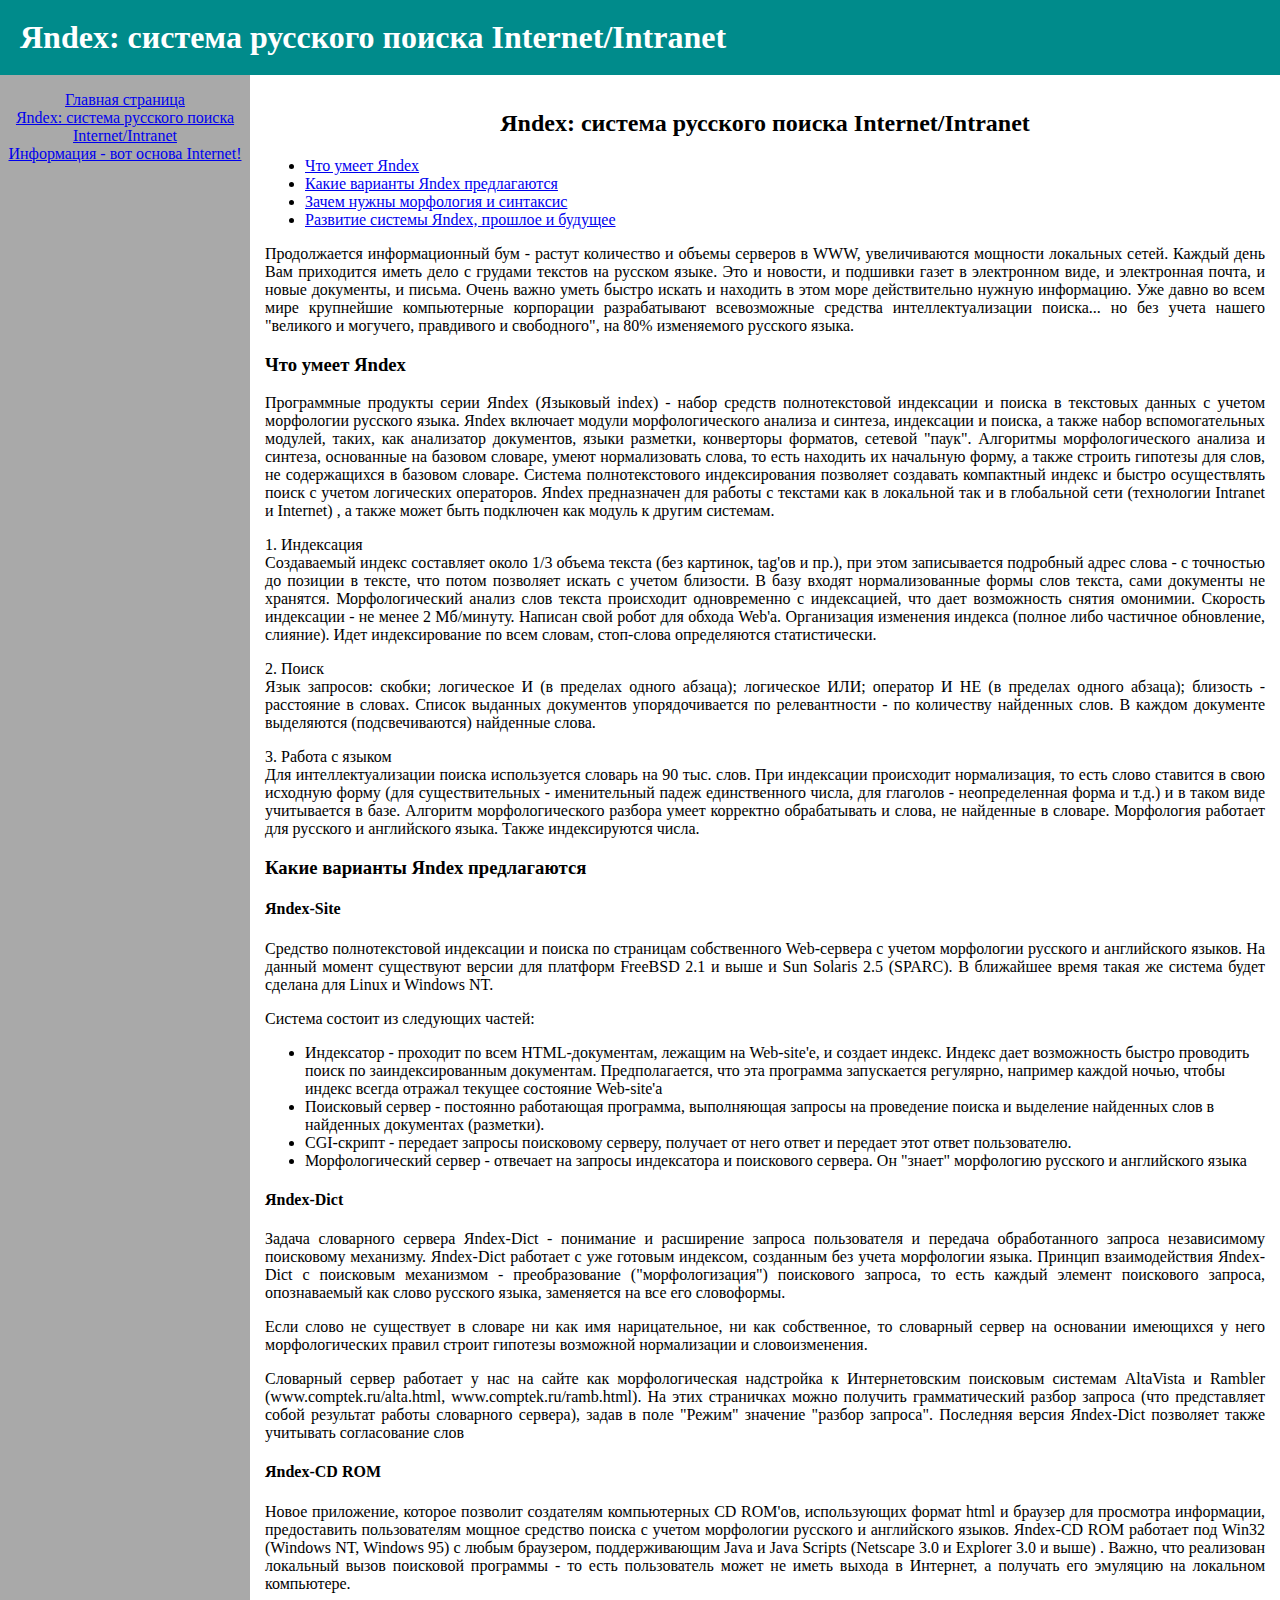
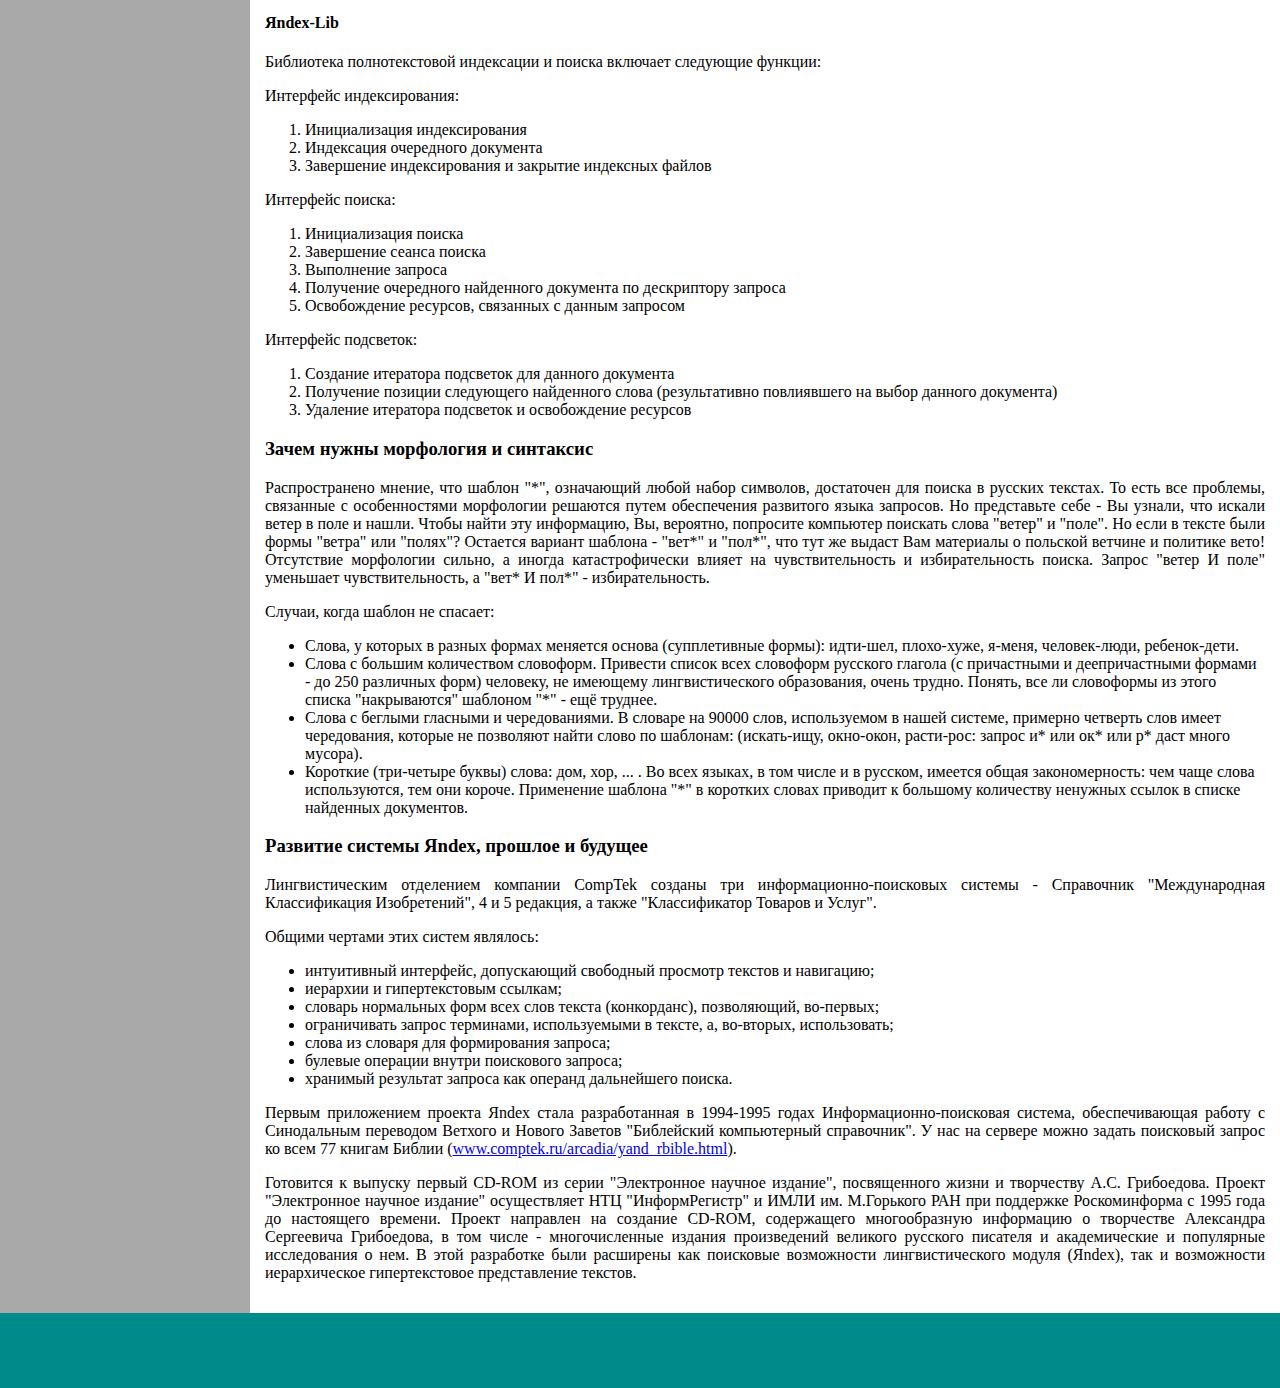
==== lab 01/task5/text1.html @ 3276bb84 "Initial commit" ====
<!DOCTYPE html>
<html lang="ru">

<head>
    <meta charset="UTF-8">
    <meta http-equiv="X-UA-Compatible" content="IE=edge">
    <meta name="viewport" content="width=device-width, initial-scale=1.0">
    <title>Fifth Task - Text1</title>
    <link rel="stylesheet" href="css/exMain.css">
</head>

<body>
    <div id="top">
        <h1> <a href="#">Яndex: система русского поиска Internet/Intranet</a></h1>
    </div>
    <div id="body">
        <div id="leftCol">
            <ul class="navbar">
                <li><a href="index.html">Главная страница</a></li>
                <li><a href="text1.html">Яndex: система русского поиска Internet/Intranet</a></li>
                <li><a href="text2.html">Информация - вот основа Internet!</a></li>
            </ul>
        </div>
        <div id="rightCol">
            <h2 class="text-center">Яndex: система русского поиска Internet/Intranet</h2>
            <ul>
                <li><a href="#ya">Что умеет Яndex</a></li>
                <li><a href="#options">Какие варианты Яndex предлагаются</a></li>
                <li><a href="#mor-syn">Зачем нужны морфология и синтаксис</a></li>
                <li><a href="#growth">Развитие системы Яndex, прошлое и будущее</a></li>
            </ul>
            <p>Продолжается информационный бум - растут количество и объемы серверов в WWW, увеличиваются мощности
                локальных сетей. Каждый день Вам приходится иметь дело с грудами текстов на русском языке. Это и
                новости, и подшивки газет в электронном виде, и электронная почта, и новые документы, и письма. Очень
                важно уметь быстро искать и находить в этом море действительно нужную информацию. Уже давно во всем мире
                крупнейшие компьютерные корпорации разрабатывают всевозможные средства интеллектуализации поиска... но
                без учета нашего "великого и могучего, правдивого и свободного", на 80% изменяемого русского
                языка.
            </p>
            <h3 id="ya">Что умеет Яndex</h3>
            <p>Программные продукты серии Яndex (Языковый index) - набор средств полнотекстовой индексации и поиска в
                текстовых данных с учетом морфологии русского языка.
                Яndex включает модули морфологического анализа и синтеза, индексации и поиска, а также набор
                вспомогательных модулей, таких, как анализатор документов, языки разметки, конверторы форматов, сетевой
                "паук".
                Алгоритмы морфологического анализа и синтеза, основанные на базовом словаре, умеют нормализовать слова,
                то есть находить их начальную форму, а также строить гипотезы для слов, не содержащихся в базовом
                словаре.
                Система полнотекстового индексирования позволяет создавать компактный индекс и быстро осуществлять поиск
                с учетом логических операторов.
                Яndex предназначен для работы с текстами как в локальной так и в глобальной сети (технологии Intranet и
                Internet) , а также может быть подключен как модуль к другим системам.
            </p>
            <p>
                1. Индексация <br>
                Создаваемый индекс составляет около 1/3 объема текста (без картинок, tag'ов и пр.), при этом
                записывается подробный адрес слова - с точностью до позиции в тексте, что потом позволяет искать с
                учетом близости. В базу входят нормализованные формы слов текста, сами документы не хранятся.
                Морфологический анализ слов текста происходит одновременно с индексацией, что дает возможность снятия
                омонимии.
                Скорость индексации - не менее 2 Мб/минуту. Написан свой робот для обхода Web'а.
                Организация изменения индекса (полное либо частичное обновление, слияние).
                Идет индексирование по всем словам, стоп-слова определяются статистически.
            </p>
            <p>2. Поиск <br>
                Язык запросов: скобки; логическое И (в пределах одного абзаца); логическое ИЛИ; оператор И НЕ (в
                пределах одного абзаца); близость - расстояние в словах.
                Список выданных документов упорядочивается по релевантности - по количеству найденных слов. В каждом
                документе выделяются (подсвечиваются) найденные слова.
            </p>
            <p>3. Работа с языком <br>
                Для интеллектуализации поиска используется словарь на 90 тыс. слов. При индексации происходит
                нормализация, то есть слово ставится в свою исходную форму (для существительных - именительный падеж
                единственного числа, для глаголов - неопределенная форма и т.д.) и в таком виде учитывается в базе.
                Алгоритм морфологического разбора умеет корректно обрабатывать и слова, не найденные в словаре.
                Морфология работает для русского и английского языка. Также индексируются числа.
            </p>
            <h3 id="options">Какие варианты Яndex предлагаются</h3>
            <h4>Яndex-Site</h4>
            <p>Средство полнотекстовой индексации и поиска по страницам собственного Web-сервера с учетом морфологии
                русского и английского языков. На данный момент существуют версии для платформ FreeBSD 2.1 и выше и Sun
                Solaris 2.5 (SPARC). В ближайшее время такая же система будет сделана для Linux и Windows NT.
            </p>
            <p>Система состоит из следующих частей:</p>
            <ul>
                <li>Индексатор - проходит по всем HTML-документам, лежащим на Web-site'е, и создает индекс. Индекс дает
                    возможность быстро проводить поиск по заиндексированным документам. Предполагается, что эта
                    программа запускается регулярно, например каждой ночью, чтобы индекс всегда отражал текущее
                    состояние Web-site'а</li>
                <li>Поисковый сервер - постоянно работающая программа, выполняющая запросы на проведение поиска и
                    выделение найденных слов в найденных документах (разметки). </li>
                <li>CGI-скрипт - передает запросы поисковому серверу, получает от него ответ и передает этот ответ
                    пользователю. </li>
                <li>Морфологический сервер - отвечает на запросы индексатора и поискового сервера. Он "знает" морфологию
                    русского и английского языка </li>
            </ul>
            <h4>Яndex-Dict</h4>
            <p>Задача словарного сервера Яndex-Dict - понимание и расширение запроса пользователя и передача
                обработанного запроса независимому поисковому механизму. Яndex-Dict работает с уже готовым индексом,
                созданным без учета морфологии языка.
                Принцип взаимодействия Яndex-Dict с поисковым механизмом - преобразование ("морфологизация") поискового
                запроса, то есть каждый элемент поискового запроса, опознаваемый как слово
                русского языка, заменяется на все его словоформы.
            </p>
            <p>Если слово не существует в словаре ни как имя нарицательное, ни как собственное, то словарный сервер на
                основании имеющихся у него морфологических правил строит гипотезы возможной нормализации и
                словоизменения.
            </p>
            <p>
                Словарный сервер работает у нас на сайте как морфологическая надстройка к Интернетовским поисковым
                системам AltaVista и Rambler (www.comptek.ru/alta.html, www.comptek.ru/ramb.html). На этих страничках
                можно получить грамматический разбор запроса (что представляет собой результат работы словарного
                сервера), задав в поле "Режим" значение "разбор запроса". Последняя версия Яndex-Dict позволяет также
                учитывать согласование слов
            </p>
            <h4>Яndex-CD ROM</h4>
            <p>Новое приложение, которое позволит создателям компьютерных CD ROM'ов, использующих формат html и браузер
                для просмотра информации, предоставить пользователям мощное средство поиска с учетом морфологии русского
                и английского языков.
                Яndex-CD ROM работает под Win32 (Windows NT, Windows 95) с любым браузером, поддерживающим Java и Java
                Scripts (Netscape 3.0 и Explorer 3.0 и выше) . Важно, что реализован локальный вызов поисковой программы
                - то есть пользователь может не иметь выхода в Интернет, а получать его эмуляцию на локальном
                компьютере.
            </p>
            <h4>Яndex-Lib</h4>
            <p>Библиотека полнотекстовой индексации и поиска включает следующие функции:</p>
            <p>Интерфейс индексирования:</p>
            <ol>
                <li>Инициализация индексирования</li>
                <li>Индексация очередного документа</li>
                <li>Завершение индексирования и закрытие индексных файлов</li>
            </ol>
            <p>Интерфейс поиска:</p>
            <ol>
                <li>Инициализация поиска</li>
                <li>Завершение сеанса поиска</li>
                <li>Выполнение запроса</li>
                <li>Получение очередного найденного документа по дескриптору запроса</li>
                <li>Освобождение ресурсов, связанных с данным запросом</li>
            </ol>
            <p>Интерфейс подсветок:</p>
            <ol>
                <li>Создание итератора подсветок для данного документа</li>
                <li>Получение позиции следующего найденного слова (результативно повлиявшего на выбор данного
                    документа)</li>
                <li>Удаление итератора подсветок и освобождение ресурсов</li>
            </ol>
            <h3 id="mor-syn">Зачем нужны морфология и синтаксис</h3>
            <p>Распространено мнение, что шаблон "*", означающий любой набор символов, достаточен для поиска в русских
                текстах. То есть все проблемы, связанные с особенностями морфологии решаются путем обеспечения развитого
                языка запросов.
                Но представьте себе - Вы узнали, что искали ветер в поле и нашли. Чтобы найти эту информацию, Вы,
                вероятно, попросите компьютер поискать слова "ветер" и "поле". Но если в тексте были формы "ветра" или
                "полях"? Остается вариант шаблона - "вет*" и "пол*", что тут же выдаст Вам материалы о польской ветчине
                и политике вето! Отсутствие морфологии сильно, а иногда катастрофически влияет на чувствительность и
                избирательность поиска. Запрос "ветер И поле" уменьшает чувствительность, а "вет* И пол*" -
                избирательность.
            </p>
            <p>Случаи, когда шаблон не спасает:</p>
            <ul>
                <li>Слова, у которых в разных формах меняется основа (супплетивные формы): идти-шел, плохо-хуже, я-меня,
                    человек-люди, ребенок-дети.</li>
                <li>Слова с большим количеством словоформ. Привести список всех словоформ русского глагола (с
                    причастными и деепричастными формами - до 250 различных форм) человеку, не имеющему лингвистического
                    образования, очень трудно. Понять, все ли словоформы из этого списка "накрываются" шаблоном "*" -
                    ещё труднее.</li>
                <li>Слова с беглыми гласными и чередованиями. В словаре на 90000 слов, используемом в нашей системе,
                    примерно четверть слов имеет чередования, которые не позволяют найти слово по шаблонам: (искать-ищу,
                    окно-окон, расти-рос: запрос и* или ок* или р* даст много мусора).</li>
                <li>Короткие (три-четыре буквы) слова: дом, хор, ... . Во всех языках, в том числе и в русском, имеется
                    общая закономерность: чем чаще слова используются, тем они короче. Применение шаблона "*" в коротких
                    словах приводит к большому количеству ненужных ссылок в списке найденных документов.</li>
            </ul>
            <h3 id="growth">Развитие системы Яndex, прошлое и будущее</h3>
            <p>Лингвистическим отделением компании CompTek созданы три информационно-поисковых системы - Справочник
                "Международная Классификация Изобретений", 4 и 5 редакция, а также "Классификатор Товаров и Услуг". </p>
            <p>Общими чертами этих систем являлось:</p>
            <ul>
                <li>интуитивный интерфейс, допускающий свободный просмотр текстов и навигацию;</li>
                <li>иерархии и гипертекстовым ссылкам; </li>
                <li>словарь нормальных форм всех слов текста (конкорданс), позволяющий, во-первых; </li>
                <li>ограничивать запрос терминами, используемыми в тексте, а, во-вторых, использовать;</li>
                <li>слова из словаря для формирования запроса; </li>
                <li>булевые операции внутри поискового запроса; </li>
                <li>хранимый результат запроса как операнд дальнейшего поиска. </li>
            </ul>
            <p>Первым приложением проекта Яndex стала разработанная в 1994-1995 годах Информационно-поисковая система,
                обеспечивающая работу с Синодальным переводом Ветхого и Нового Заветов "Библейский компьютерный
                справочник". У нас на сервере можно задать поисковый запрос ко всем 77 книгам Библии
                (<a href="www.comptek.ru/arcadia/yand_rbible.html">www.comptek.ru/arcadia/yand_rbible.html</a>).
            </p>
            <p>Готовится к выпуску первый CD-ROM из серии "Электронное научное издание", посвященного жизни и творчеству
                А.С. Грибоедова. Проект "Электронное научное издание" осуществляет НТЦ "ИнформРегистр" и ИМЛИ им.
                М.Горького РАН при поддержке Роскоминформа с 1995 года до настоящего времени. Проект направлен на
                создание CD-ROM, содержащего многообразную информацию о творчестве Александра Сергеевича Грибоедова, в
                том числе - многочисленные издания произведений великого русского писателя и академические и популярные
                исследования о нем. В этой разработке были расширены как поисковые возможности лингвистического модуля
                (Яndex), так и возможности иерархическое гипертекстовое представление текстов. </p>
        </div>
    </div>
    <div id="bot"></div>
</body>

</html>
---- lab 01/task5/css/exMain.css ----
html {
    height: 100%;
    width: 100%;
}

body {
    margin: 0;
    display: flex;
    flex-direction: column;
    min-height: 100%;
    width: 100%;
}

#top {
    background-color: darkcyan;
    flex-grow: 0;
    flex-basis: 75px;
    display: flex;
    align-items: center;
}

#body {
    background-color: brown;
    flex-grow: 5;
    display: flex;
    flex-basis: 0;
}

#leftCol {
    background-color: darkgray;
    flex-grow: 2;
    flex-basis: 0;
}

#rightCol {
    padding: 15px;
    background-color: white;
    flex-grow: 8;
    flex-basis: 0;
}

#bot {
    background-color: darkcyan;
    flex-grow: 0;
    flex-basis: 75px;
}

h1 {
    margin: 0;
    margin-left: 20px;
}

#top a {
    color: white;
    text-decoration: none;
}

.navbar {
    padding-left: 0;
    list-style: none;
    text-align: center;
}

.text-center {
    text-align: center;
}

p {
    text-align: justify;
}
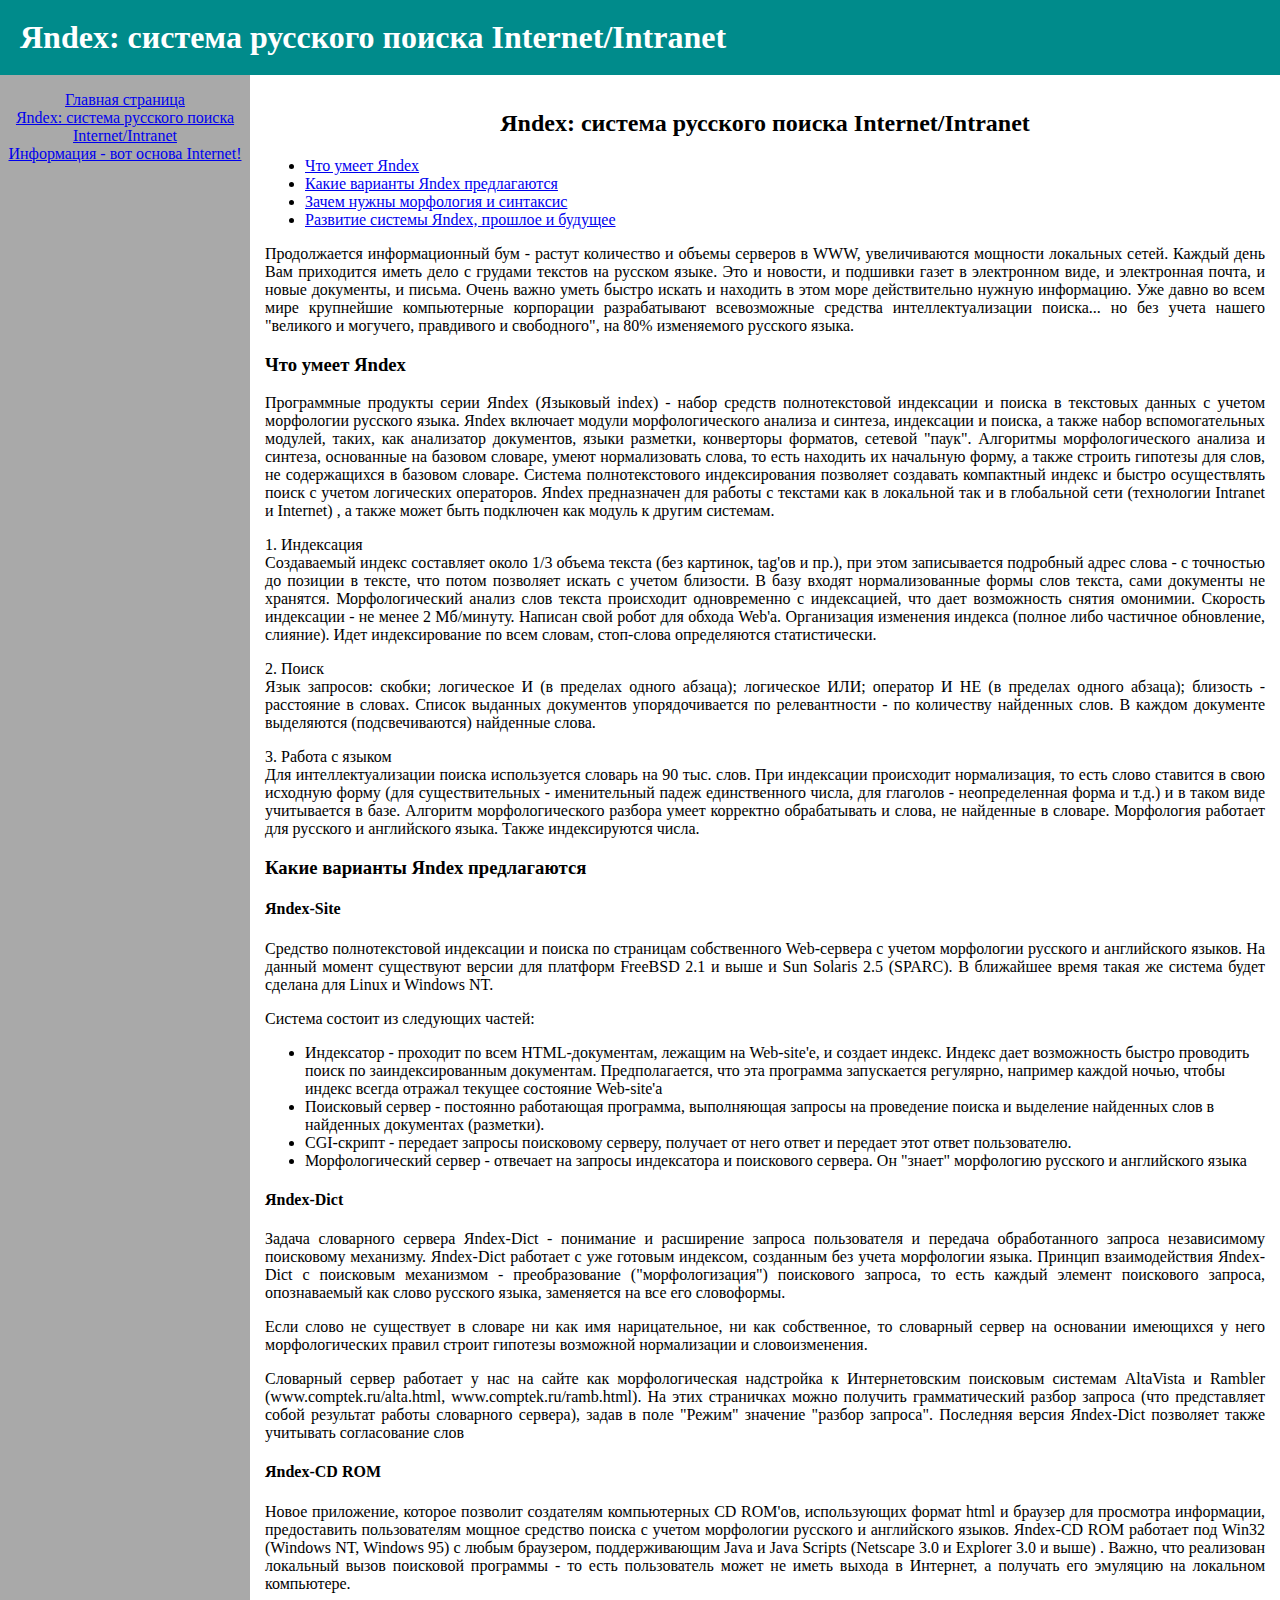
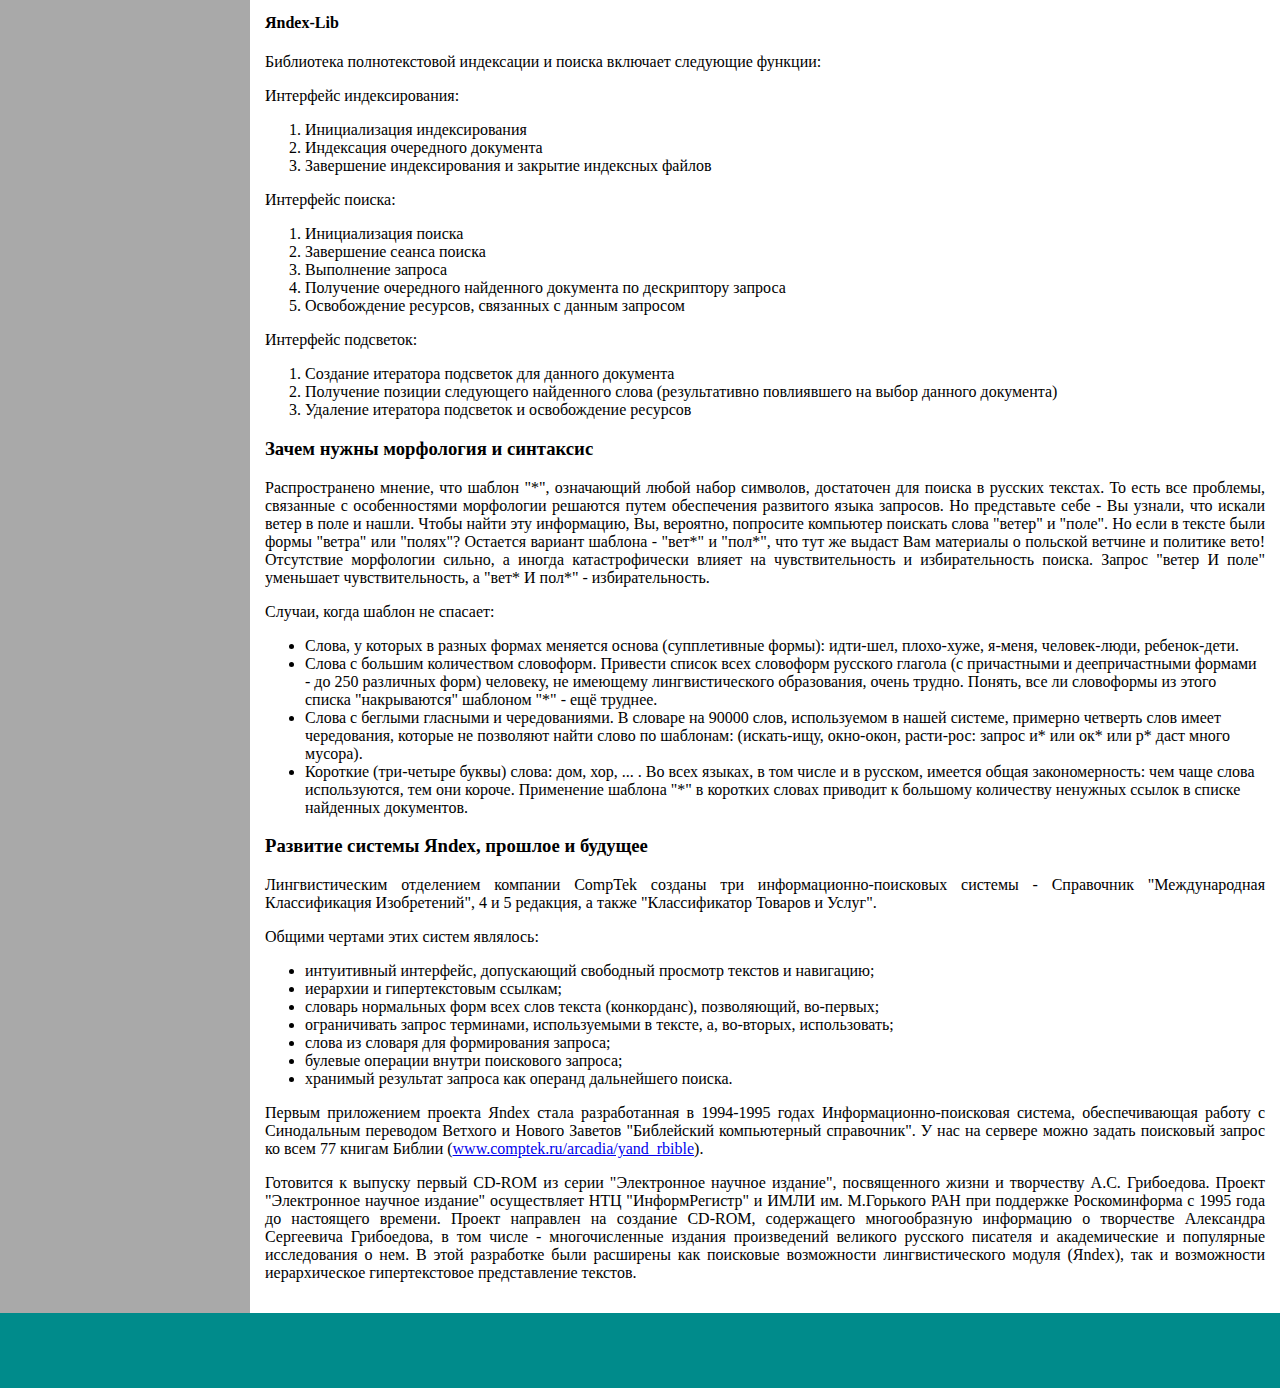
==== commit 25ac2fb8: "fix external link" ====
--- a/lab 01/task5/text1.html
+++ b/lab 01/task5/text1.html
@@ -187,7 +187,7 @@
             <p>Первым приложением проекта Яndex стала разработанная в 1994-1995 годах Информационно-поисковая система,
                 обеспечивающая работу с Синодальным переводом Ветхого и Нового Заветов "Библейский компьютерный
                 справочник". У нас на сервере можно задать поисковый запрос ко всем 77 книгам Библии
-                (<a href="www.comptek.ru/arcadia/yand_rbible.html">www.comptek.ru/arcadia/yand_rbible.html</a>).
+                (<a href="https://comptek.ru/arcadia/yand_rbible" target="_blank">www.comptek.ru/arcadia/yand_rbible</a>).
             </p>
             <p>Готовится к выпуску первый CD-ROM из серии "Электронное научное издание", посвященного жизни и творчеству
                 А.С. Грибоедова. Проект "Электронное научное издание" осуществляет НТЦ "ИнформРегистр" и ИМЛИ им.
